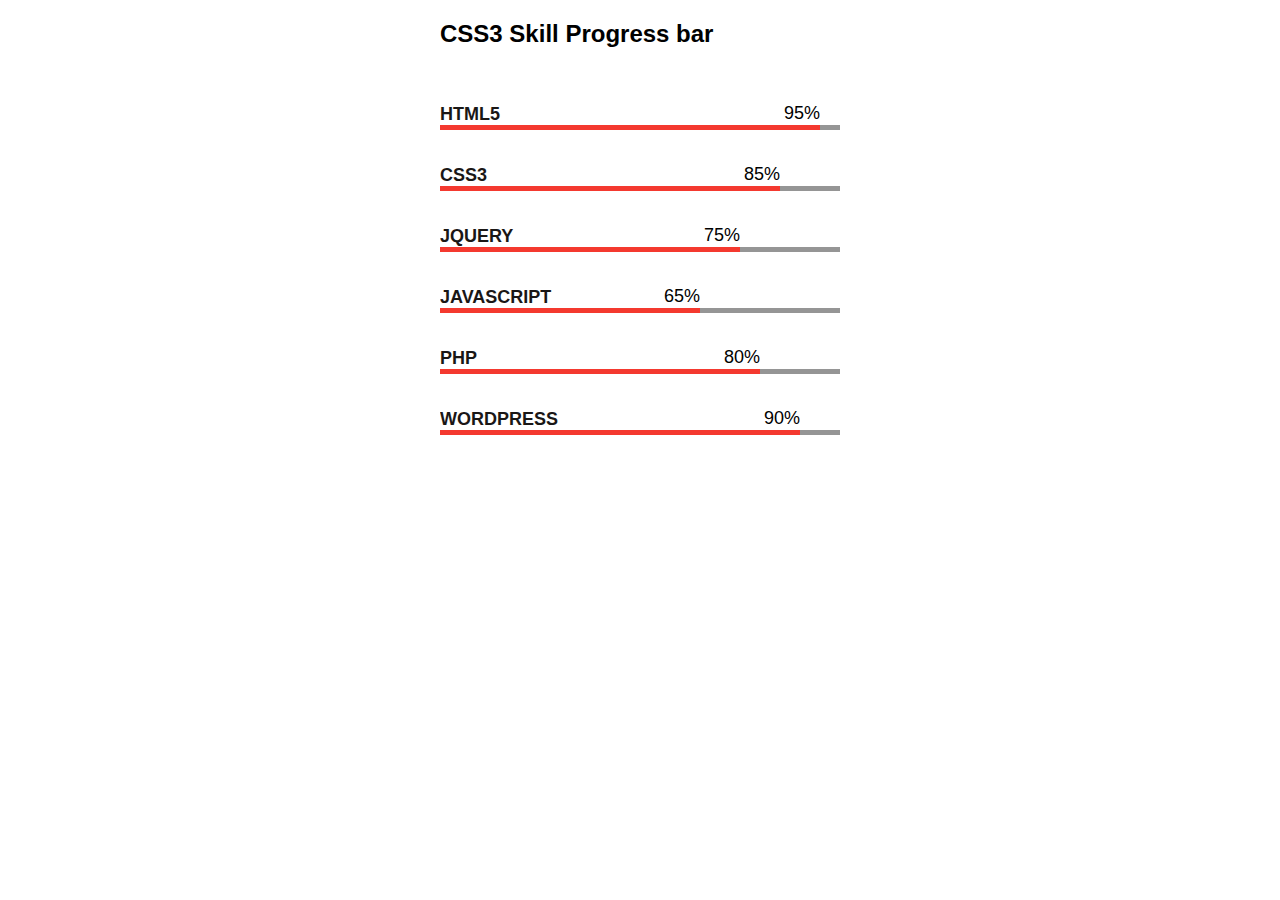
==== 4. CSS Skill Progress Bar/index.html @ 707df9e2 "Updated folder name" ====
<!DOCTYPE html>
<html lang="en" dir="ltr">
    <head>
        <meta charset="utf-8">
        <title></title>
        <link rel="stylesheet" href="styles.css">
    </head>
    <body>
    <div class="wrapper">
            <h2 class="how-title">CSS3 Skill Progress bar</h2>
    				<br><br>
            <div class="skill">
                <p>HTML5</p>
                <div class="skill-bar skill1 wow slideInLeft animated">
                    <span class="skill-count1">95%</span>
                </div>
            </div>
            <div class="skill">
                <p>CSS3</p>
                <div class="skill-bar skill2 wow slideInLeft animated">
                     <span class="skill-count2">85%</span>
                </div>
            </div>
            <div class="skill">
                <p>JQUERY</p>
                <div class="skill-bar skill3 wow slideInLeft animated">
                    <span class="skill-count3">75%</span>
                </div>
            </div>
            <div class="skill">
                <p>JAVASCRIPT</p>
                <div class="skill-bar skill4 wow slideInLeft animated">
                    <span class="skill-count4">65%</span>
                </div>
            </div>
            <div class="skill">
                <p>PHP</p>
                <div class="skill-bar skill5 wow slideInLeft animated">
                    <span class="skill-count5">80%</span>
                </div>
            </div>
            <div class="skill">
                <p>WORDPRESS</p>
                <div class="skill-bar skill6 wow slideInLeft animated">
                    <span class="skill-count6">90%</span>
                </div>
            </div>
        </div>

    </body>

</html>
---- 4. CSS Skill Progress Bar/styles.css ----
.wrapper{
    width: 400px;
    font-family: 'Roboto', sans-serif;
    margin:0 auto;
}
.skill {
    margin-bottom: 35px;
    position: relative;
	overflow-x:hidden;

}
.skill > p {
    font-size: 18px;
    font-weight: 700;
    color: #1a1716;
    margin: 0;
}
.skill:before{
    width: 100%;
    height: 5px;
    content: "";
    display: block;
    position: absolute;
    background: #959595;
    bottom: 0;
}
.skill-bar {
    width: 100%;
    height: 5px;
    background:#f4392f;
    display: block;
    position: relative;
}

/* SKILL 1 */
.skill1{
    width: 95%;

}
.skill-bar span{
    position: absolute;
    border-top: 5px solid #f4392f;
    top: -30px;
    padding: 0;
    font-size: 18px;
    padding: 3px 0;
    font-weight: 500;
}
.skill-bar {
    position: relative;

}

.skill1 .skill-count1 {
    right: 0;
}
/* SKILL 2 */
.skill2{
    width: 85%;
}

.skill2 .skill-count2 {
    right: 0;
}
/* SKILL 3 */
.skill3{
    width: 75%;
}
.skill3 .skill-count3 {
    right: 0;
}

/* SKILL 4 */
.skill4{
    width: 65%
}

.skill4 .skill-count4 {
    right: 0;
}

/* SKILL 5 */
.skill5{
    width: 80%;
}

.skill5 .skill-count5 {
    right: 0;
}

/* SKILL 6 */
.skill6{
    width: 90%
}

.skill6 .skill-count6 {
    right: 0;
}
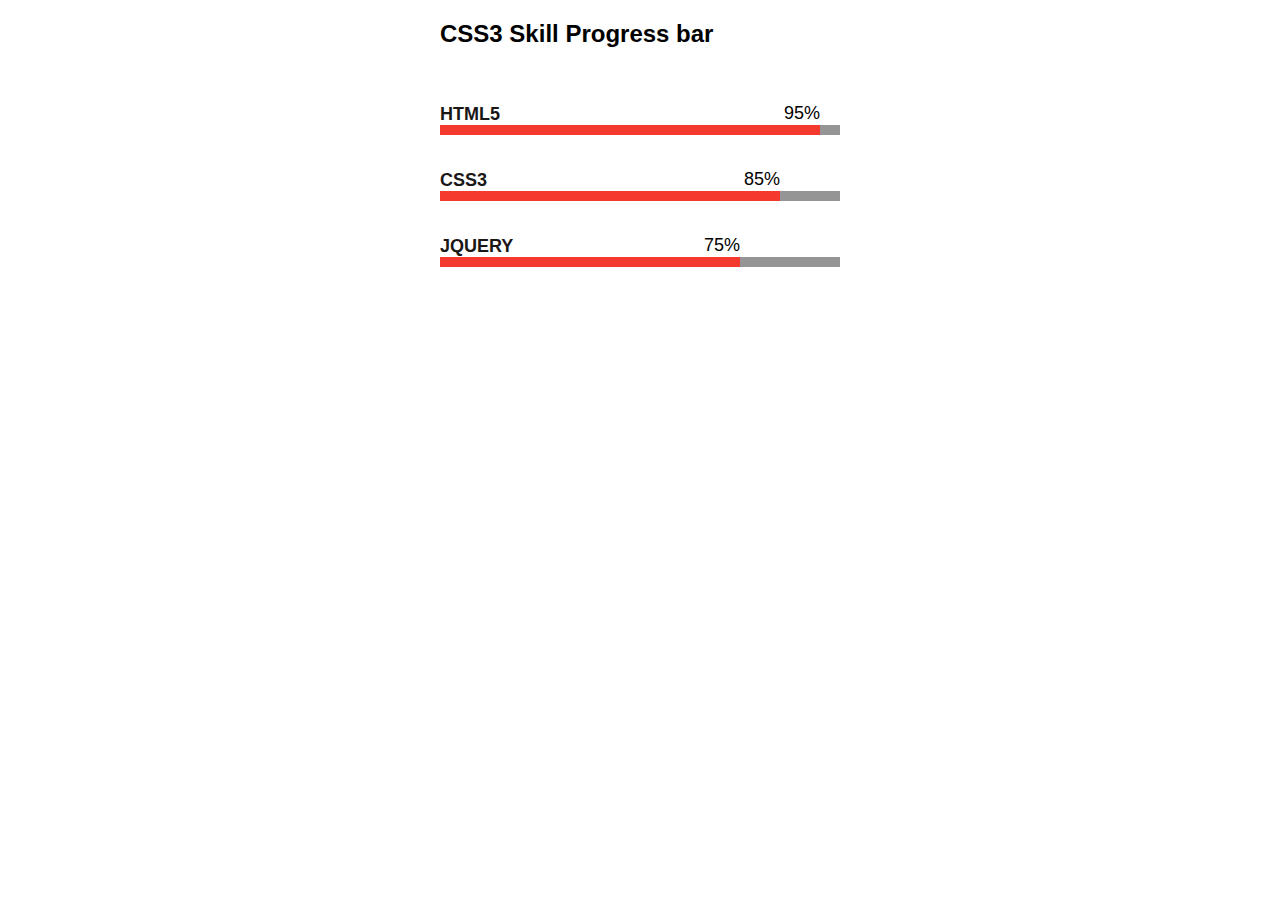
==== commit 22097389: "Reduced code size" ====
--- a/4. CSS Skill Progress Bar/index.html
+++ b/4. CSS Skill Progress Bar/index.html
@@ -5,44 +5,28 @@
         <title></title>
         <link rel="stylesheet" href="styles.css">
     </head>
+    
     <body>
+
     <div class="wrapper">
             <h2 class="how-title">CSS3 Skill Progress bar</h2>
     				<br><br>
             <div class="skill">
                 <p>HTML5</p>
-                <div class="skill-bar skill1 wow slideInLeft animated">
+                <div class="skill-bar skill1">
                     <span class="skill-count1">95%</span>
                 </div>
             </div>
             <div class="skill">
                 <p>CSS3</p>
-                <div class="skill-bar skill2 wow slideInLeft animated">
+                <div class="skill-bar skill2">
                      <span class="skill-count2">85%</span>
                 </div>
             </div>
             <div class="skill">
                 <p>JQUERY</p>
-                <div class="skill-bar skill3 wow slideInLeft animated">
+                <div class="skill-bar skill3">
                     <span class="skill-count3">75%</span>
-                </div>
-            </div>
-            <div class="skill">
-                <p>JAVASCRIPT</p>
-                <div class="skill-bar skill4 wow slideInLeft animated">
-                    <span class="skill-count4">65%</span>
-                </div>
-            </div>
-            <div class="skill">
-                <p>PHP</p>
-                <div class="skill-bar skill5 wow slideInLeft animated">
-                    <span class="skill-count5">80%</span>
-                </div>
-            </div>
-            <div class="skill">
-                <p>WORDPRESS</p>
-                <div class="skill-bar skill6 wow slideInLeft animated">
-                    <span class="skill-count6">90%</span>
                 </div>
             </div>
         </div>
--- a/4. CSS Skill Progress Bar/styles.css
+++ b/4. CSS Skill Progress Bar/styles.css
@@ -17,7 +17,7 @@
 }
 .skill:before{
     width: 100%;
-    height: 5px;
+    height: 10px;
     content: "";
     display: block;
     position: absolute;
@@ -26,16 +26,10 @@
 }
 .skill-bar {
     width: 100%;
-    height: 5px;
+    height: 10px;
     background:#f4392f;
     display: block;
     position: relative;
-}
-
-/* SKILL 1 */
-.skill1{
-    width: 95%;
-
 }
 .skill-bar span{
     position: absolute;
@@ -48,51 +42,25 @@
 }
 .skill-bar {
     position: relative;
-
 }
 
 .skill1 .skill-count1 {
     right: 0;
 }
-/* SKILL 2 */
+.skill1{
+    width: 95%;
+}
+
 .skill2{
     width: 85%;
 }
-
 .skill2 .skill-count2 {
     right: 0;
 }
-/* SKILL 3 */
+
 .skill3{
     width: 75%;
 }
 .skill3 .skill-count3 {
     right: 0;
 }
-
-/* SKILL 4 */
-.skill4{
-    width: 65%
-}
-
-.skill4 .skill-count4 {
-    right: 0;
-}
-
-/* SKILL 5 */
-.skill5{
-    width: 80%;
-}
-
-.skill5 .skill-count5 {
-    right: 0;
-}
-
-/* SKILL 6 */
-.skill6{
-    width: 90%
-}
-
-.skill6 .skill-count6 {
-    right: 0;
-}
